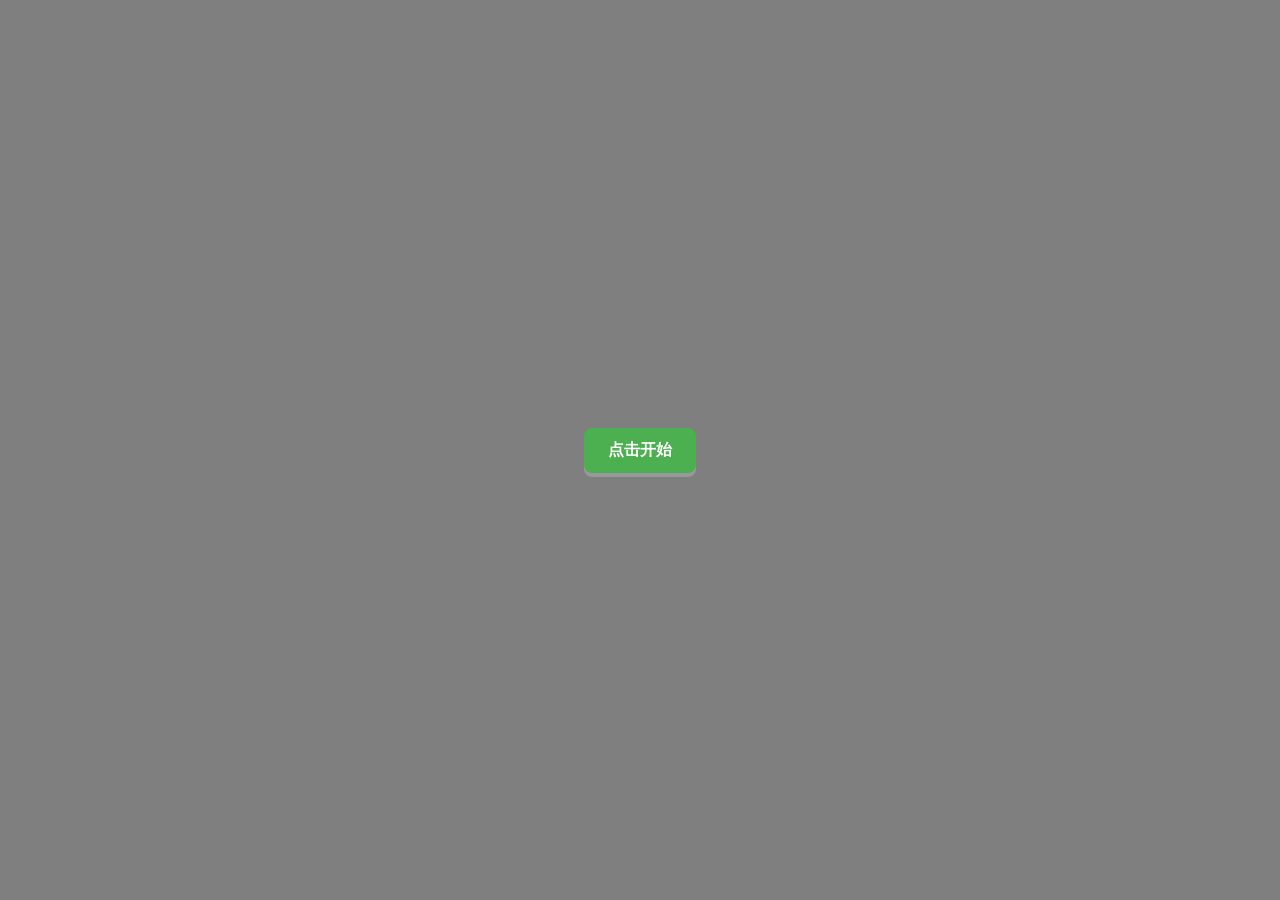
==== index.html @ 6a41b705 "Update title and enhance video controls" ====
<!DOCTYPE html>
<html lang="zh-CN">
<head>
    <meta charset="UTF-8">
    <meta name="viewport" content="width=device-width, initial-scale=1.0">
    <title>随机小姐姐视频</title>
    <style>
        body {
            background-image: url('https://free-img.400040.xyz/4/2026/02/08/69888de882e23.jpg');
            background-size: cover;
            background-position: center;
            background-attachment: fixed;
            background-color: rgba(0, 0, 0, 0.5);
            margin: 0;
            height: 100vh;
            display: flex;
            flex-direction: column;
            justify-content: center;
            align-items: center;
            font-family: 'Microsoft YaHei', sans-serif;
            overflow: hidden;
        }

        #startBtn {
            background-color: #4CAF50;
            border: none;
            color: white;
            padding: 12px 24px;
            font-size: 16px;
            cursor: pointer;
            border-radius: 8px;
            box-shadow: 0 4px #999;
            transition-duration: 0.4s;
            font-weight: bold;
            margin: 5px;
            z-index: 5;
        }
        #startBtn:hover {background-color: #45a049}
        #startBtn:active {
            background-color: #3e8e41;
            box-shadow: 0 5px #666;
            transform: translateY(4px);
        }

        .source-selector {
            display: none;
            text-align: center;
            margin-top: 20px;
            background: rgba(255, 255, 255, 0.1);
            padding: 20px;
            border-radius: 12px;
            backdrop-filter: blur(5px);
        }
        .source-selector h3 {
            color: white;
            margin-bottom: 15px;
        }
        .source-btn {
            background-color: #FF69B4;
            border: none;
            color: white;
            padding: 10px 20px;
            font-size: 16px;
            cursor: pointer;
            border-radius: 8px;
            margin: 0 10px;
            transition: background 0.2s;
        }
        .source-btn:hover {
            background-color: #FF1493;
        }

        .video-container {
            position: relative;
            width: 90%;
            max-width: 600px;
            margin-top: 20px;
            display: none;
        }
        .video-container video {
            width: 100%;
            height: auto;
            border-radius: 12px;
            box-shadow: 0 8px 32px 0 rgba(31, 38, 135, 0.37);
            background: #000;
            display: block;
        }

        .btn-container {
            position: absolute;
            top: 20px;
            right: 20px;
            display: flex;
            gap: 10px;
            z-index: 10;
        }
        .ctrl-btn {
            padding: 10px 20px;
            background: rgba(255, 105, 180, 0.8);
            color: white;
            border: none;
            border-radius: 20px;
            font-size: 14px;
            cursor: pointer;
            transition: background 0.2s;
            backdrop-filter: blur(5px);
        }
        .ctrl-btn:hover {
            background: rgba(255, 105, 180, 1);
        }
        #switchSourceBtn {
            background: rgba(30, 144, 255, 0.8);
        }
        #switchSourceBtn:hover {
            background: rgba(30, 144, 255, 1);
        }

        #loading {
            position: absolute;
            top: 50%;
            left: 50%;
            transform: translate(-50%, -50%);
            color: #fff;
            font-size: 16px;
            background: rgba(0,0,0,0.5);
            padding: 10px 20px;
            border-radius: 10px;
            display: none;
        }
    </style>
</head>
<body>
    <button id="startBtn">点击开始</button>

    <div class="source-selector" id="sourceSelector">
        <h3>请选择视频来源</h3>
        <button class="source-btn" id="source1Btn">播放 随机小姐姐1 的视频</button>
        <button class="source-btn" id="source2Btn">播放 随机小姐姐2 的视频</button>
    </div>

    <div class="video-container" id="videoContainer">
        <video id="videoPlayer" muted playsinline></video>
        <div class="btn-container">
            <button class="ctrl-btn" id="nextBtn">换一个视频</button>
            <button class="ctrl-btn" id="switchSourceBtn">切换来源</button>
            <button class="ctrl-btn" id="muteBtn">取消静音</button>
        </div>
        <div id="loading">正在加载...</div>
    </div>

    <script>
        const startBtn = document.getElementById('startBtn');
        const sourceSelector = document.getElementById('sourceSelector');
        const source1Btn = document.getElementById('source1Btn');
        const source2Btn = document.getElementById('source2Btn');
        const videoContainer = document.getElementById('videoContainer');
        const video = document.getElementById('videoPlayer');
        const nextBtn = document.getElementById('nextBtn');
        const switchSourceBtn = document.getElementById('switchSourceBtn');
        const muteBtn = document.getElementById('muteBtn');
        const loading = document.getElementById('loading');

        let isLoading = false;
        let isMuted = true;
        let currentSource = null;

        // 两个视频API地址
        const apiSource1 = 'https://api.kxzjoker.cn/api/sjmnsp'; // 随机小姐姐1
        const apiSource2 = 'https://api.kxzjoker.cn/api/Beautyvideo?type=json'; // 随机小姐姐2

        async function loadAndPlayVideo() {
            if (isLoading || !currentSource) return;
            isLoading = true;
            loading.style.display = 'block';

            try {
                const targetApi = currentSource === 'source1' ? apiSource1 : apiSource2;
                console.log(`正在请求API: ${targetApi}`);
                const response = await fetch(targetApi);
                if (!response.ok) throw new Error(`网络响应错误 (状态码: ${response.status})`);
                const data = await response.json();
                console.log('API响应数据:', data);

                let videoUrl = '';
                if (currentSource === 'source1') {
                    // 根据您提供的API响应，随机小姐姐1的视频URL字段是 video_url
                    if (data.code === 200 && data.video_url) {
                        videoUrl = data.video_url;
                    } else if (data.videoUrl) { // 备用字段（驼峰式）
                        videoUrl = data.videoUrl;
                    } else if (data.url) { // 其他可能字段
                        videoUrl = data.url;
                    }
                } else if (currentSource === 'source2') {
                    // 随机小姐姐2的API响应，视频URL字段是 download_url
                    if (data.code === 200 && data.download_url) {
                        videoUrl = data.download_url;
                    } else if (data.video_url) { // 备用字段
                        videoUrl = data.video_url;
                    } else if (data.url) { // 其他可能字段
                        videoUrl = data.url;
                    }
                }

                console.log(`提取的视频URL: ${videoUrl}`);
                if (videoUrl) {
                    video.pause();
                    video.src = videoUrl;
                    video.muted = isMuted;

                    video.onloadeddata = () => {
                        console.log('视频数据已加载，开始播放');
                        video.play().catch(e => {
                            console.log("自动播放被阻止:", e);
                            isLoading = false;
                            loading.style.display = 'none';
                        });
                    };

                    video.oncanplaythrough = () => {
                        console.log('视频可以流畅播放');
                        isLoading = false;
                        loading.style.display = 'none';
                    };

                    video.onerror = () => {
                        console.error("视频加载失败，URL:", videoUrl);
                        console.error("视频错误详情:", video.error);
                        isLoading = false;
                        loading.style.display = 'none';
                        alert('视频加载失败，请重试或切换来源');
                    };

                } else {
                    console.warn('无法从API响应中获取视频地址，响应数据:', data);
                    throw new Error('无法从API响应中获取视频地址。请检查API返回的数据格式。');
                }
            } catch (error) {
                console.error('请求出错:', error);
                isLoading = false;
                loading.style.display = 'none';
                alert('获取视频失败: ' + error.message);
            }
        }

        startBtn.addEventListener('click', function() {
            startBtn.style.display = 'none';
            sourceSelector.style.display = 'block';
        });

        source1Btn.addEventListener('click', () => {
            currentSource = 'source1';
            sourceSelector.style.display = 'none';
            videoContainer.style.display = 'block';
            loadAndPlayVideo();
        });

        source2Btn.addEventListener('click', () => {
            currentSource = 'source2';
            sourceSelector.style.display = 'none';
            videoContainer.style.display = 'block';
            loadAndPlayVideo();
        });

        nextBtn.addEventListener('click', loadAndPlayVideo);

        switchSourceBtn.addEventListener('click', () => {
            videoContainer.style.display = 'none';
            sourceSelector.style.display = 'block';
        });

        muteBtn.addEventListener('click', () => {
            isMuted = !isMuted;
            video.muted = isMuted;
            muteBtn.textContent = isMuted ? '取消静音' : '静音';
        });

        video.addEventListener('ended', loadAndPlayVideo);
    </script>
</body>
</html>
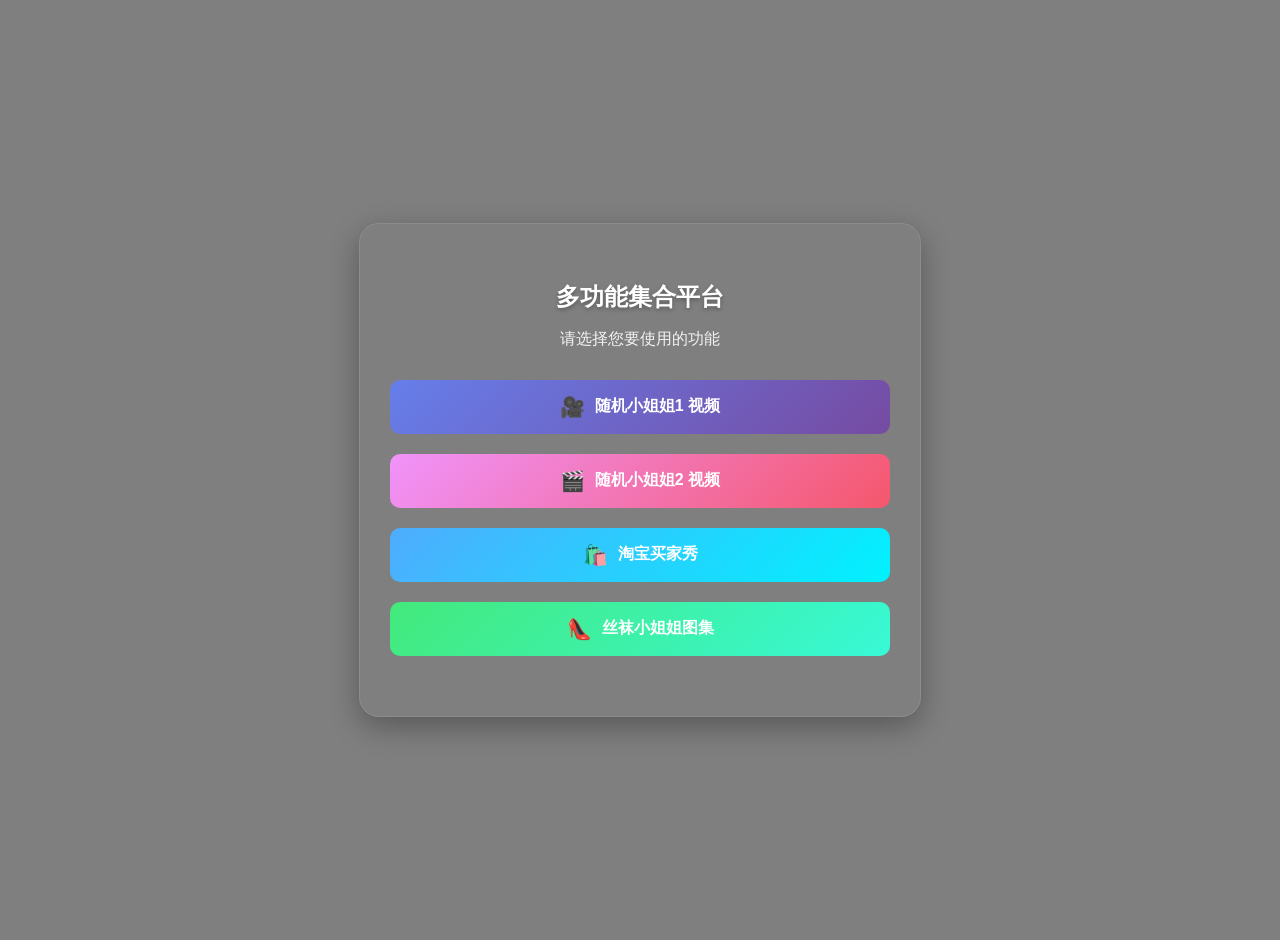
==== commit 464ecbcc: "Update index.html" ====
--- a/index.html
+++ b/index.html
@@ -3,7 +3,7 @@
 <head>
     <meta charset="UTF-8">
     <meta name="viewport" content="width=device-width, initial-scale=1.0">
-    <title>随机小姐姐视频</title>
+    <title>多功能集合 - 独立功能入口</title>
     <style>
         body {
             background-image: url('https://free-img.400040.xyz/4/2026/02/08/69888de882e23.jpg');
@@ -12,62 +12,79 @@
             background-attachment: fixed;
             background-color: rgba(0, 0, 0, 0.5);
             margin: 0;
-            height: 100vh;
+            min-height: 100vh;
             display: flex;
             flex-direction: column;
             justify-content: center;
             align-items: center;
             font-family: 'Microsoft YaHei', sans-serif;
-            overflow: hidden;
-        }
-
-        #startBtn {
-            background-color: #4CAF50;
-            border: none;
+            padding: 20px;
+        }
+
+        /* 主功能选择界面 - 直接显示（已修改为全透明） */
+        .source-selector {
+            text-align: center;
+            background: transparent; /* 改为全透明背景 */
+            padding: 40px 30px;
+            border-radius: 20px;
+            backdrop-filter: none; /* 移除磨砂效果 */
+            width: 90%;
+            max-width: 500px;
+            box-shadow: 0 10px 30px rgba(0, 0, 0, 0.3);
+            border: 1px solid rgba(255, 255, 255, 0.1);
+        }
+        .source-selector h1 {
             color: white;
-            padding: 12px 24px;
+            margin-bottom: 10px;
+            font-size: 24px;
+            text-shadow: 0 2px 4px rgba(0,0,0,0.3);
+        }
+        .source-selector h3 {
+            color: rgba(255, 255, 255, 0.9);
+            margin-bottom: 30px;
             font-size: 16px;
-            cursor: pointer;
-            border-radius: 8px;
-            box-shadow: 0 4px #999;
-            transition-duration: 0.4s;
-            font-weight: bold;
-            margin: 5px;
-            z-index: 5;
-        }
-        #startBtn:hover {background-color: #45a049}
-        #startBtn:active {
-            background-color: #3e8e41;
-            box-shadow: 0 5px #666;
-            transform: translateY(4px);
-        }
-
-        .source-selector {
-            display: none;
-            text-align: center;
-            margin-top: 20px;
-            background: rgba(255, 255, 255, 0.1);
-            padding: 20px;
-            border-radius: 12px;
-            backdrop-filter: blur(5px);
-        }
-        .source-selector h3 {
-            color: white;
-            margin-bottom: 15px;
+            font-weight: normal;
         }
         .source-btn {
             background-color: #FF69B4;
             border: none;
             color: white;
-            padding: 10px 20px;
+            padding: 15px 25px;
             font-size: 16px;
             cursor: pointer;
-            border-radius: 8px;
-            margin: 0 10px;
-            transition: background 0.2s;
+            border-radius: 10px;
+            margin: 0 0 20px 0;
+            transition: all 0.3s ease;
+            width: 100%;
+            box-sizing: border-box;
+            font-weight: bold;
+            display: flex;
+            align-items: center;
+            justify-content: center;
+            gap: 10px;
         }
         .source-btn:hover {
             background-color: #FF1493;
+            transform: translateY(-3px);
+            box-shadow: 0 5px 15px rgba(0,0,0,0.2);
+        }
+        .source-btn:active {
+            transform: translateY(0);
+        }
+        .source-btn:nth-child(3) { /* 随机小姐姐1 */
+            background: linear-gradient(135deg, #667eea 0%, #764ba2 100%);
+        }
+        .source-btn:nth-child(4) { /* 随机小姐姐2 */
+            background: linear-gradient(135deg, #f093fb 0%, #f5576c 100%);
+        }
+        .source-btn:nth-child(5) { /* 淘宝买家秀 */
+            background: linear-gradient(135deg, #4facfe 0%, #00f2fe 100%);
+        }
+        .source-btn:nth-child(6) { /* 丝袜小姐姐图集 */
+            background: linear-gradient(135deg, #43e97b 0%, #38f9d7 100%);
+        }
+        .btn-icon {
+            font-size: 20px;
         }
 
         .video-container {
@@ -127,47 +144,330 @@
             border-radius: 10px;
             display: none;
         }
+
+        /* 淘宝买家秀模式的样式 */
+        .taobao-mode {
+            display: none; /* 默认隐藏 */
+            position: fixed;
+            top: 0;
+            left: 0;
+            width: 100%;
+            height: 100%;
+            background: #f0f2f5;
+            z-index: 100;
+            justify-content: center;
+            align-items: center;
+            flex-direction: column;
+            padding: 20px;
+        }
+        .taobao-container {
+            width: 100%;
+            max-width: 500px;
+            background: white;
+            border-radius: 10px;
+            box-shadow: 0 5px 15px rgba(0,0,0,0.1);
+            overflow: hidden;
+        }
+        .taobao-image-container {
+            position: relative;
+            width: 100%;
+            height: 400px;
+            background: #f8f9fa;
+            display: flex;
+            justify-content: center;
+            align-items: center;
+        }
+        .taobao-image-container img {
+            max-width: 100%;
+            max-height: 100%;
+            object-fit: contain;
+        }
+        .taobao-loading {
+            position: absolute;
+            top: 50%;
+            left: 50%;
+            transform: translate(-50%, -50%);
+            text-align: center;
+            color: #666;
+        }
+        .taobao-spinner {
+            width: 30px;
+            height: 30px;
+            border: 3px solid #f3f3f3;
+            border-top: 3px solid #3498db;
+            border-radius: 50%;
+            animation: spin 1s linear infinite;
+            margin: 0 auto 10px;
+        }
+        .taobao-error {
+            color: #e74c3c;
+            text-align: center;
+            padding: 20px;
+        }
+        .taobao-button-container {
+            padding: 20px;
+            text-align: center;
+        }
+        .taobao-next-btn {
+            background: #3498db;
+            color: white;
+            border: none;
+            padding: 12px 30px;
+            font-size: 16px;
+            border-radius: 5px;
+            cursor: pointer;
+            transition: background 0.3s;
+        }
+        .taobao-next-btn:hover {
+            background: #2980b9;
+        }
+        .taobao-next-btn:disabled {
+            background: #95a5a6;
+            cursor: not-allowed;
+        }
+        .taobao-back-btn {
+            margin-top: 20px;
+            background: rgba(100, 100, 100, 0.8);
+            color: white;
+            border: none;
+            padding: 12px 30px;
+            font-size: 16px;
+            border-radius: 5px;
+            cursor: pointer;
+            transition: background 0.3s;
+        }
+        .taobao-back-btn:hover {
+            background: rgba(70, 70, 70, 0.8);
+        }
+
+        /* 丝袜小姐姐图集界面样式 */
+        .sister-image-mode {
+            display: none; /* 默认隐藏 */
+            position: fixed;
+            top: 0;
+            left: 0;
+            width: 100%;
+            height: 100%;
+            background: linear-gradient(135deg, #667eea 0%, #764ba2 100%);
+            z-index: 100;
+            justify-content: center;
+            align-items: center;
+            flex-direction: column;
+            padding: 20px;
+            color: white;
+            font-family: "Microsoft YaHei", sans-serif;
+        }
+        .sister-image-mode h1 {
+            font-size: 22px;
+            margin-top: 20px;
+            margin-bottom: 20px;
+            text-shadow: 0 2px 4px rgba(0,0,0,0.2);
+        }
+        .img-btn-container {
+            display: flex;
+            flex-direction: column;
+            align-items: center;
+            gap: 15px;
+            margin-bottom: 20px;
+        }
+        .btn-next {
+            padding: 12px 40px;
+            font-size: 18px;
+            border: none;
+            border-radius: 50px;
+            cursor: pointer;
+            transition: all 0.3s ease;
+            color: white;
+            font-weight: bold;
+            background: linear-gradient(to right, #12c2e9, #c471ed, #f64f59);
+            box-shadow: 0 4px 15px rgba(0,0,0,0.2);
+        }
+        .btn-next:hover {
+            transform: translateY(-3px);
+            box-shadow: 0 6px 20px rgba(0,0,0,0.3);
+        }
+        .btn-next:active {
+            transform: translateY(-1px);
+        }
+        .btn-next:disabled {
+            opacity: 0.6;
+            cursor: not-allowed;
+            transform: none;
+        }
+        #image-container {
+            width: 90%;
+            max-width: 600px;
+            height: 400px;
+            background: rgba(255, 255, 255, 0.1);
+            border-radius: 15px;
+            display: flex;
+            align-items: center;
+            justify-content: center;
+            overflow: hidden;
+            margin-top: 5px;
+            margin-bottom: 20px;
+            border: 2px dashed rgba(255, 255, 255, 0.3);
+        }
+        #image-container img {
+            max-width: 100%;
+            max-height: 100%;
+            object-fit: contain;
+            border-radius: 10px;
+            box-shadow: 0 10px 30px rgba(0,0,0,0.3);
+            animation: fadeIn 0.5s ease;
+        }
+        @keyframes fadeIn {
+            from { opacity: 0; }
+            to { opacity: 1; }
+        }
+        .loading, .error {
+            font-size: 16px;
+            padding: 20px;
+            text-align: center;
+        }
+        .loading { color: #ccc; }
+        .error { color: #ff9d8e; font-weight: bold; }
+        .counter {
+            font-size: 16px;
+            color: rgba(255, 255, 255, 0.8);
+            margin-top: 10px;
+        }
+        
+        /* 返回主界面按钮样式 */
+        .back-to-home-btn {
+            position: fixed;
+            bottom: 20px;
+            left: 50%;
+            transform: translateX(-50%);
+            padding: 12px 30px;
+            font-size: 16px;
+            border: none;
+            border-radius: 25px;
+            cursor: pointer;
+            transition: all 0.3s ease;
+            color: white;
+            font-weight: bold;
+            background: linear-gradient(to right, #4A00E0, #8E2DE2);
+            box-shadow: 0 4px 15px rgba(0,0,0,0.3);
+            z-index: 101;
+        }
+        .back-to-home-btn:hover {
+            transform: translateX(-50%) translateY(-2px);
+            box-shadow: 0 6px 20px rgba(0,0,0,0.4);
+        }
     </style>
 </head>
 <body>
-    <button id="startBtn">点击开始</button>
-
+    <!-- 主功能选择界面 - 直接显示 -->
     <div class="source-selector" id="sourceSelector">
-        <h3>请选择视频来源</h3>
-        <button class="source-btn" id="source1Btn">播放 随机小姐姐1 的视频</button>
-        <button class="source-btn" id="source2Btn">播放 随机小姐姐2 的视频</button>
+        <h1>多功能集合平台</h1>
+        <h3>请选择您要使用的功能</h3>
+        <button class="source-btn" id="source1Btn">
+            <span class="btn-icon">🎥</span> 随机小姐姐1 视频
+        </button>
+        <button class="source-btn" id="source2Btn">
+            <span class="btn-icon">🎬</span> 随机小姐姐2 视频
+        </button>
+        <button class="source-btn" id="taobaoBtn">
+            <span class="btn-icon">🛍️</span> 淘宝买家秀
+        </button>
+        <button class="source-btn" id="imageBtn">
+            <span class="btn-icon">👠</span> 丝袜小姐姐图集
+        </button>
     </div>
 
+    <!-- 视频播放容器 -->
     <div class="video-container" id="videoContainer">
         <video id="videoPlayer" muted playsinline></video>
         <div class="btn-container">
             <button class="ctrl-btn" id="nextBtn">换一个视频</button>
-            <button class="ctrl-btn" id="switchSourceBtn">切换来源</button>
-            <button class="ctrl-btn" id="muteBtn">取消静音</button>
+            <button class="ctrl-btn" id="switchSourceBtn">返回主页</button>
+            <button class="ctrl-btn" id="muteBtn">静音</button>
         </div>
         <div id="loading">正在加载...</div>
     </div>
 
+    <!-- 淘宝买家秀界面 -->
+    <div class="taobao-mode" id="taobaoMode">
+        <div class="taobao-container">
+            <div class="taobao-image-container">
+                <div id="taobaoLoading" class="taobao-loading" style="display: block;">
+                    <div class="taobao-spinner"></div>
+                    <p>正在加载图片...</p>
+                </div>
+                
+                <div id="taobaoError" class="taobao-error" style="display: none;">
+                    加载失败，请重试
+                </div>
+                
+                <img id="taobaoImage" alt="淘宝买家秀" style="display: none;">
+            </div>
+            
+            <div class="taobao-button-container">
+                <button id="taobaoNextBtn" class="taobao-next-btn">下一张</button>
+            </div>
+        </div>
+        <button class="back-to-home-btn" id="taobaoBackBtn">返回主页</button>
+    </div>
+
+    <!-- 丝袜小姐姐图集界面 -->
+    <div class="sister-image-mode" id="sisterImageMode">
+        <h1>丝袜小姐姐图集</h1>
+        <div class="img-btn-container">
+            <button class="btn-next" id="img-next-btn">点击下一张</button>
+            <div class="counter" id="img-counter">已加载: 0 张</div>
+        </div>
+        <div id="image-container">
+            <div class="loading">点击上方按钮加载图片...</div>
+        </div>
+        <button class="back-to-home-btn" id="img-back-to-video-btn">返回主页</button>
+    </div>
+
     <script>
-        const startBtn = document.getElementById('startBtn');
+        // DOM元素获取
         const sourceSelector = document.getElementById('sourceSelector');
         const source1Btn = document.getElementById('source1Btn');
         const source2Btn = document.getElementById('source2Btn');
+        const taobaoBtn = document.getElementById('taobaoBtn');
+        const imageBtn = document.getElementById('imageBtn');
+        
         const videoContainer = document.getElementById('videoContainer');
         const video = document.getElementById('videoPlayer');
         const nextBtn = document.getElementById('nextBtn');
         const switchSourceBtn = document.getElementById('switchSourceBtn');
         const muteBtn = document.getElementById('muteBtn');
         const loading = document.getElementById('loading');
-
+        
+        const sisterImageMode = document.getElementById('sisterImageMode');
+        const imgBackToVideoBtn = document.getElementById('img-back-to-video-btn');
+        const imgNextBtn = document.getElementById('img-next-btn');
+        const imgCounter = document.getElementById('img-counter');
+        const imageContainer = document.getElementById('image-container');
+        
+        const taobaoMode = document.getElementById('taobaoMode');
+        const taobaoImageElement = document.getElementById('taobaoImage');
+        const taobaoLoadingElement = document.getElementById('taobaoLoading');
+        const taobaoErrorElement = document.getElementById('taobaoError');
+        const taobaoNextBtn = document.getElementById('taobaoNextBtn');
+        const taobaoBackBtn = document.getElementById('taobaoBackBtn');
+
+        // 状态变量
         let isLoading = false;
-        let isMuted = true;
+        let isMuted = false;
         let currentSource = null;
-
-        // 两个视频API地址
-        const apiSource1 = 'https://api.kxzjoker.cn/api/sjmnsp'; // 随机小姐姐1
-        const apiSource2 = 'https://api.kxzjoker.cn/api/Beautyvideo?type=json'; // 随机小姐姐2
-
+        let isTaobaoLoading = false;
+        let isVideoPlaying = false;
+        
+        // 图片加载相关变量
+        const CORS_PROXY = 'https://corsproxy.io/?';
+        let imgLoadCount = 0;
+
+        // API接口定义
+        const apiSource1 = 'https://api.lolimi.cn/API/xjj/xjj';
+        const apiSource2 = 'https://api.52vmy.cn/api/video/tianmei';
+        const taobaoApiUrl = 'https://yunapi.cn/api/sjtbmjx';
+
+        // 视频加载和播放函数
         async function loadAndPlayVideo() {
             if (isLoading || !currentSource) return;
             isLoading = true;
@@ -175,79 +475,233 @@
 
             try {
                 const targetApi = currentSource === 'source1' ? apiSource1 : apiSource2;
-                console.log(`正在请求API: ${targetApi}`);
-                const response = await fetch(targetApi);
-                if (!response.ok) throw new Error(`网络响应错误 (状态码: ${response.status})`);
-                const data = await response.json();
-                console.log('API响应数据:', data);
-
+                console.log(`正在请求视频源: ${targetApi} (当前来源: ${currentSource})`);
                 let videoUrl = '';
+
                 if (currentSource === 'source1') {
-                    // 根据您提供的API响应，随机小姐姐1的视频URL字段是 video_url
-                    if (data.code === 200 && data.video_url) {
-                        videoUrl = data.video_url;
-                    } else if (data.videoUrl) { // 备用字段（驼峰式）
-                        videoUrl = data.videoUrl;
-                    } else if (data.url) { // 其他可能字段
-                        videoUrl = data.url;
+                    videoUrl = targetApi + '?t=' + new Date().getTime();
+                } else {
+                    console.log('开始请求新接口:', targetApi);
+                    const response = await fetch(targetApi);
+                    
+                    if (!response.ok) {
+                        const errorText = await response.text();
+                        console.error('接口请求失败:', {
+                            status: response.status,
+                            statusText: response.statusText,
+                            response: errorText
+                        });
+                        throw new Error(`接口请求失败: ${response.status} ${response.statusText}`);
                     }
-                } else if (currentSource === 'source2') {
-                    // 随机小姐姐2的API响应，视频URL字段是 download_url
-                    if (data.code === 200 && data.download_url) {
-                        videoUrl = data.download_url;
-                    } else if (data.video_url) { // 备用字段
-                        videoUrl = data.video_url;
-                    } else if (data.url) { // 其他可能字段
-                        videoUrl = data.url;
+                    
+                    const data = await response.json();
+                    console.log('新接口返回的数据:', data);
+                    
+                    if (data.code === 200 && data.data && data.data.video) {
+                        videoUrl = data.data.video;
+                        console.log('成功提取视频地址:', videoUrl);
+                    } else {
+                        console.error('接口返回格式不符合预期:', data);
+                        if (data.video) videoUrl = data.video;
+                        else if (data.url) videoUrl = data.url;
+                        else if (data.video_url) videoUrl = data.video_url;
+                        else if (data.download_url) videoUrl = data.download_url;
+                        
+                        if (!videoUrl) {
+                            throw new Error('接口返回格式不符合预期，无法提取视频地址');
+                        }
                     }
                 }
 
-                console.log(`提取的视频URL: ${videoUrl}`);
-                if (videoUrl) {
-                    video.pause();
-                    video.src = videoUrl;
-                    video.muted = isMuted;
-
-                    video.onloadeddata = () => {
-                        console.log('视频数据已加载，开始播放');
-                        video.play().catch(e => {
-                            console.log("自动播放被阻止:", e);
-                            isLoading = false;
-                            loading.style.display = 'none';
-                        });
-                    };
-
-                    video.oncanplaythrough = () => {
-                        console.log('视频可以流畅播放');
+                console.log(`最终获取的视频地址: ${videoUrl}`);
+                
+                if (!videoUrl) {
+                    throw new Error('未能获取到有效的视频地址');
+                }
+
+                video.pause();
+                video.src = videoUrl;
+                video.muted = isMuted;
+
+                video.onerror = null;
+                video.onloadeddata = null;
+                video.oncanplaythrough = null;
+
+                const loadTimeout = setTimeout(() => {
+                    if (isLoading) {
+                        console.warn('视频加载超时');
                         isLoading = false;
                         loading.style.display = 'none';
-                    };
-
-                    video.onerror = () => {
-                        console.error("视频加载失败，URL:", videoUrl);
-                        console.error("视频错误详情:", video.error);
+                        alert('视频加载超时，请重试');
+                    }
+                }, 10000);
+
+                video.onloadeddata = () => {
+                    clearTimeout(loadTimeout);
+                    console.log('视频数据已加载，开始播放');
+                    video.play().then(() => {
+                        isVideoPlaying = true;
                         isLoading = false;
                         loading.style.display = 'none';
-                        alert('视频加载失败，请重试或切换来源');
+                    }).catch(e => {
+                        console.log("自动播放被阻止:", e);
+                        isLoading = false;
+                        loading.style.display = 'none';
+                        alert('视频已加载，请点击视频播放按钮');
+                    });
+                };
+
+                video.oncanplaythrough = () => {
+                    clearTimeout(loadTimeout);
+                    console.log('视频可以流畅播放');
+                    isLoading = false;
+                    loading.style.display = 'none';
+                };
+
+                video.onerror = (e) => {
+                    clearTimeout(loadTimeout);
+                    console.error('视频播放错误:', e);
+                    console.error('视频错误详情:', video.error);
+                    console.error('视频URL:', videoUrl);
+                    
+                    isLoading = false;
+                    loading.style.display = 'none';
+                    isVideoPlaying = false;
+                    
+                    let errorMsg = '视频加载失败';
+                    if (video.error) {
+                        switch(video.error.code) {
+                            case 1: errorMsg = '视频加载被中止'; break;
+                            case 2: errorMsg = '网络错误导致视频加载失败'; break;
+                            case 3: errorMsg = '视频解码失败，可能格式不支持'; break;
+                            case 4: errorMsg = '视频格式不支持或损坏'; break;
+                        }
+                    }
+                    alert(`${errorMsg}，请重试或切换来源`);
+                };
+
+            } catch (error) {
+                console.error('播放过程出错:', error);
+                console.error('错误堆栈:', error.stack);
+                isLoading = false;
+                loading.style.display = 'none';
+                isVideoPlaying = false;
+                alert('播放失败: ' + error.message);
+            }
+        }
+
+        // 丝袜小姐姐图集图片加载函数
+        async function loadRandomImage() {
+            const container = document.getElementById('image-container');
+            container.innerHTML = '<div class="loading">客官别急...</div>';
+            imgNextBtn.disabled = true;
+            imgNextBtn.textContent = '客官别急...';
+
+            const types = ['white', 'black'];
+            const randomType = types[Math.floor(Math.random() * types.length)];
+            const apiUrl = `https://api.lolimi.cn/API/meizi/api?type=${randomType}&_t=${Date.now()}`;
+
+            try {
+                const apiResponse = await fetch(apiUrl);
+                if (!apiResponse.ok) throw new Error(`接口请求失败: ${apiResponse.status}`);
+                
+                const jsonData = await apiResponse.json();
+                console.log('图片接口返回数据:', jsonData);
+
+                if (jsonData.code === 1 && jsonData.text) {
+                    const realImageUrl = jsonData.text;
+                    const proxyImageUrl = CORS_PROXY + encodeURIComponent(realImageUrl);
+                    
+                    const img = new Image();
+                    img.onload = function() {
+                        container.innerHTML = '';
+                        container.appendChild(img);
+                        imgLoadCount++;
+                        imgCounter.textContent = `已加载: ${imgLoadCount} 张`;
+                        imgNextBtn.disabled = false;
+                        imgNextBtn.textContent = '点击下一张';
                     };
-
+                    img.onerror = function() {
+                        console.warn('代理加载失败，尝试直接加载...');
+                        const imgDirect = new Image();
+                        imgDirect.onload = function() {
+                            container.innerHTML = '';
+                            container.appendChild(imgDirect);
+                            imgLoadCount++;
+                            imgCounter.textContent = `已加载: ${imgLoadCount} 张`;
+                            imgNextBtn.disabled = false;
+                            imgNextBtn.textContent = '点击下一张';
+                        };
+                        imgDirect.onerror = function() {
+                            container.innerHTML = '<div class="error">图片加载失败，请重试</div>';
+                            imgNextBtn.disabled = false;
+                            imgNextBtn.textContent = '点击下一张';
+                        };
+                        imgDirect.src = realImageUrl;
+                    };
+                    img.src = proxyImageUrl;
                 } else {
-                    console.warn('无法从API响应中获取视频地址，响应数据:', data);
-                    throw new Error('无法从API响应中获取视频地址。请检查API返回的数据格式。');
+                    throw new Error('接口返回数据格式异常');
                 }
             } catch (error) {
-                console.error('请求出错:', error);
-                isLoading = false;
-                loading.style.display = 'none';
-                alert('获取视频失败: ' + error.message);
+                console.error('图片加载出错:', error);
+                container.innerHTML = '<div class="error">加载失败，请检查网络后重试</div>';
+                imgNextBtn.disabled = false;
+                imgNextBtn.textContent = '点击下一张';
             }
         }
 
-        startBtn.addEventListener('click', function() {
-            startBtn.style.display = 'none';
-            sourceSelector.style.display = 'block';
-        });
-
+        // 淘宝买家秀图片加载函数
+        function loadTaobaoImage() {
+            if (isTaobaoLoading) return;
+            
+            isTaobaoLoading = true;
+            taobaoNextBtn.disabled = true;
+            taobaoNextBtn.textContent = '加载中...';
+            taobaoLoadingElement.style.display = 'block';
+            taobaoErrorElement.style.display = 'none';
+            taobaoImageElement.style.display = 'none';
+            
+            try {
+                const img = new Image();
+                const timestamp = Date.now();
+                const imageUrl = `${taobaoApiUrl}?t=${timestamp}`;
+                
+                img.onload = () => {
+                    taobaoImageElement.src = imageUrl;
+                    taobaoImageElement.style.display = 'block';
+                    taobaoErrorElement.style.display = 'none';
+                    
+                    isTaobaoLoading = false;
+                    taobaoNextBtn.disabled = false;
+                    taobaoNextBtn.textContent = '下一张';
+                    taobaoLoadingElement.style.display = 'none';
+                };
+                
+                img.onerror = () => {
+                    taobaoErrorElement.style.display = 'block';
+                    taobaoLoadingElement.style.display = 'none';
+                    
+                    isTaobaoLoading = false;
+                    taobaoNextBtn.disabled = false;
+                    taobaoNextBtn.textContent = '下一张';
+                };
+                
+                img.src = imageUrl;
+                
+            } catch (error) {
+                taobaoErrorElement.style.display = 'block';
+                taobaoLoadingElement.style.display = 'none';
+                
+                isTaobaoLoading = false;
+                taobaoNextBtn.disabled = false;
+                taobaoNextBtn.textContent = '下一张';
+            }
+        }
+
+        // --- 事件监听器 ---
+        
+        // 四个独立功能按钮的点击事件
         source1Btn.addEventListener('click', () => {
             currentSource = 'source1';
             sourceSelector.style.display = 'none';
@@ -262,11 +716,29 @@
             loadAndPlayVideo();
         });
 
+        taobaoBtn.addEventListener('click', () => {
+            sourceSelector.style.display = 'none';
+            taobaoMode.style.display = 'flex';
+            loadTaobaoImage();
+        });
+
+        imageBtn.addEventListener('click', () => {
+            sourceSelector.style.display = 'none';
+            sisterImageMode.style.display = 'flex';
+            loadRandomImage(); // 进入时自动加载第一张图片
+        });
+
+        // 视频界面控制按钮
         nextBtn.addEventListener('click', loadAndPlayVideo);
 
         switchSourceBtn.addEventListener('click', () => {
             videoContainer.style.display = 'none';
             sourceSelector.style.display = 'block';
+            
+            if (video.src && video.src !== '' && !video.paused) {
+                video.pause();
+                isVideoPlaying = false;
+            }
         });
 
         muteBtn.addEventListener('click', () => {
@@ -275,7 +747,85 @@
             muteBtn.textContent = isMuted ? '取消静音' : '静音';
         });
 
-        video.addEventListener('ended', loadAndPlayVideo);
+        // 丝袜图集界面控制
+        imgNextBtn.addEventListener('click', loadRandomImage);
+
+        imgBackToVideoBtn.addEventListener('click', () => {
+            sisterImageMode.style.display = 'none';
+            sourceSelector.style.display = 'block';
+        });
+
+        // 淘宝买家秀界面控制
+        taobaoNextBtn.addEventListener('click', loadTaobaoImage);
+
+        taobaoBackBtn.addEventListener('click', () => {
+            taobaoMode.style.display = 'none';
+            sourceSelector.style.display = 'block';
+        });
+
+        // 视频事件监听
+        video.addEventListener('ended', () => {
+            isVideoPlaying = false;
+            loadAndPlayVideo();
+        });
+
+        video.addEventListener('play', () => {
+            isVideoPlaying = true;
+        });
+
+        video.addEventListener('pause', () => {
+            isVideoPlaying = false;
+        });
+
+        // 键盘快捷键支持
+        document.addEventListener('keydown', (event) => {
+            // 在丝袜图集界面：空格键或右箭头键切换图片
+            if (sisterImageMode.style.display === 'flex') {
+                if (event.code === 'Space' || event.code === 'ArrowRight') {
+                    if (!imgNextBtn.disabled) {
+                        event.preventDefault();
+                        loadRandomImage();
+                    }
+                }
+            }
+            
+            // 在淘宝买家秀界面：空格键或右箭头键切换图片
+            if (taobaoMode.style.display === 'flex') {
+                if (event.code === 'Space' || event.code === 'ArrowRight') {
+                    if (!taobaoNextBtn.disabled) {
+                        event.preventDefault();
+                        loadTaobaoImage();
+                    }
+                }
+            }
+            
+            // 在视频播放界面：空格键切换播放/暂停
+            if (videoContainer.style.display === 'block') {
+                if (event.code === 'Space') {
+                    event.preventDefault();
+                    if (video.paused) {
+                        video.play();
+                    } else {
+                        video.pause();
+                    }
+                }
+            }
+            
+            // 通用返回：ESC键返回主页
+            if (event.code === 'Escape') {
+                if (videoContainer.style.display === 'block') {
+                    videoContainer.style.display = 'none';
+                    sourceSelector.style.display = 'block';
+                    if (!video.paused) video.pause();
+                } else if (sisterImageMode.style.display === 'flex') {
+                    sisterImageMode.style.display = 'none';
+                    sourceSelector.style.display = 'block';
+                } else if (taobaoMode.style.display === 'flex') {
+                    taobaoMode.style.display = 'none';
+                    sourceSelector.style.display = 'block';
+                }
+            }
+        });
     </script>
 </body>
 </html>
